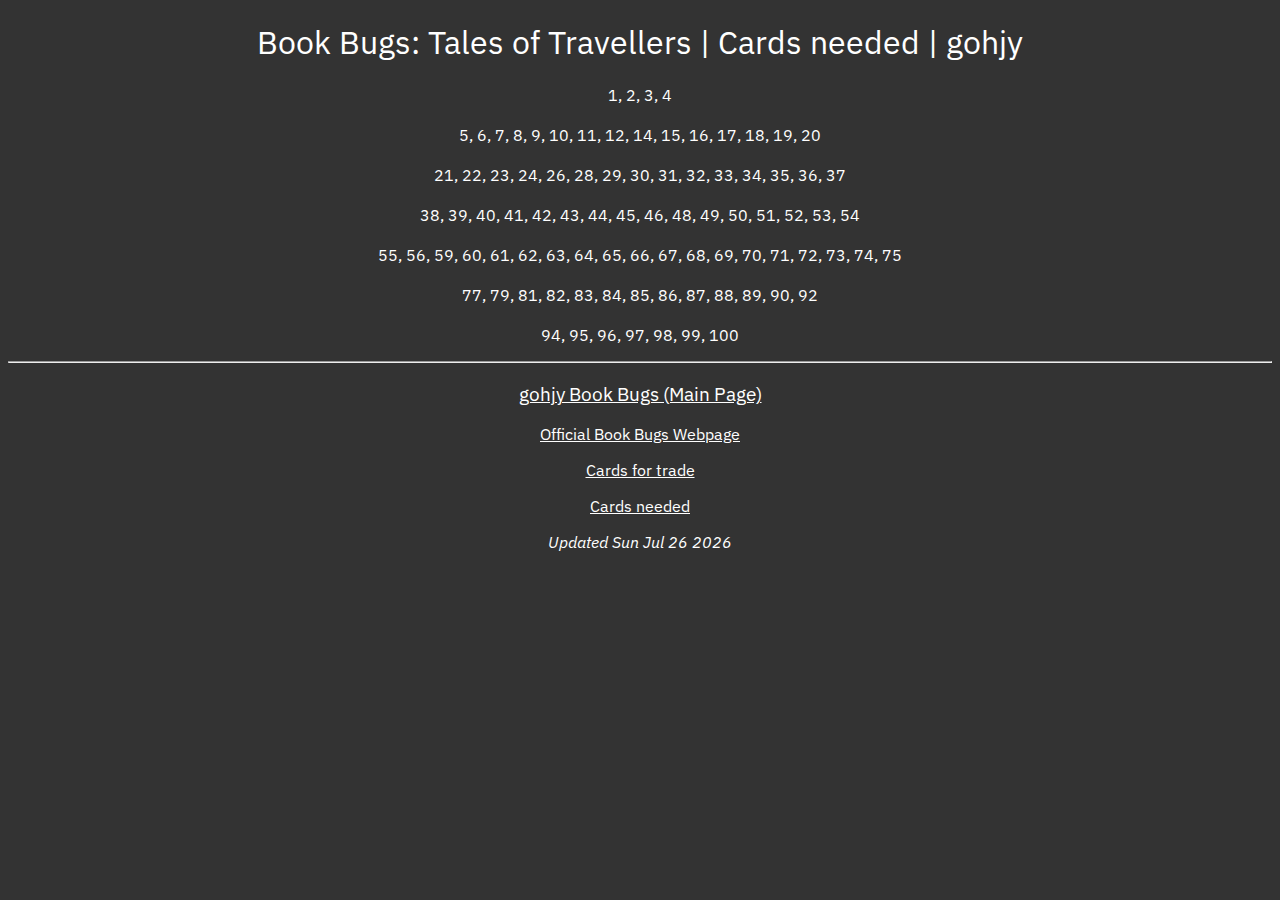
==== need.html @ 3fa36dfd "Initial commit" ====
<!DOCTYPE html>
<html>

<head>
  <meta charset="utf-8">
  <meta name="viewport" content="width=device-width">
  <title>gohjy - Cards needed - Book Bugs: Tales of Travellers</title>
  <link href="style.css" rel="stylesheet" type="text/css" />
</head>

<body>
  <h1>Book Bugs: Tales of Travellers | Cards needed | gohjy</h1>
	<p>
		1, 2, 3, 4 <br/><br/>
		5, 6, 7, 8, 9, 10, 11, 12, 14, 15, 16, 17, 18, 19, 20 <br/><br/>
		21, 22, 23, 24, 26, 28, 29, 30, 31, 32, 33, 34, 35, 36, 37 <br/><br/>
		38, 39, 40, 41, 42, 43, 44, 45, 46, 48, 49, 50, 51, 52, 53, 54 <br/><br/>
		55, 56, 59, 60, 61, 62, 63, 64, 65, 66, 67, 68, 69, 70, 71, 72, 73, 74, 75 <br/><br/>
		77, 79, 81, 82, 83, 84, 85, 86, 87, 88, 89, 90, 92 <br/><br/>
		94, 95, 96, 97, 98, 99, 100
	</p>
  <script src="script.js"></script>
</body>
</html>
---- style.css ----
@import url('https://fonts.googleapis.com/css2?family=IBM+Plex+Sans:ital,wght@0,100;0,200;0,300;0,400;0,500;0,600;0,700;1,100;1,200;1,300;1,400;1,500;1,600;1,700&display=swap');

h1, h2, h3, h4, h5, h6 {
	font-weight: normal;
}

body {
	font-family: "IBM Plex Sans", monospace;
	color: #ffffff;
	background-color: #333333;
	text-align: center;
}

table {
	border-style: solid;
	border-color: white;
	width: 100%;
}

a {
	color: white;
}
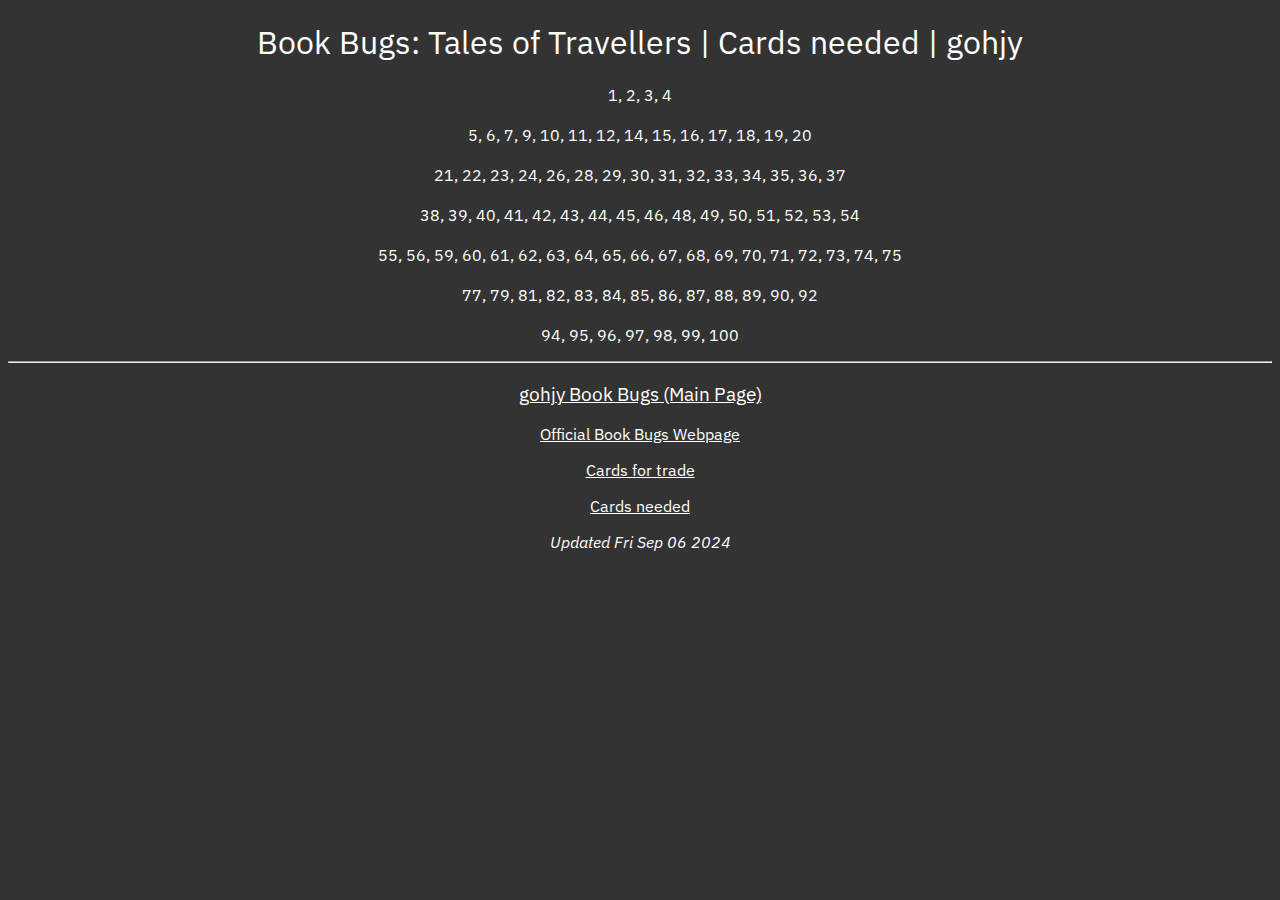
==== commit 5db7ad96: "6 Sep update" ====
--- a/need.html
+++ b/need.html
@@ -12,7 +12,7 @@
   <h1>Book Bugs: Tales of Travellers | Cards needed | gohjy</h1>
 	<p>
 		1, 2, 3, 4 <br/><br/>
-		5, 6, 7, 8, 9, 10, 11, 12, 14, 15, 16, 17, 18, 19, 20 <br/><br/>
+		5, 6, 7, 9, 10, 11, 12, 14, 15, 16, 17, 18, 19, 20 <br/><br/>
 		21, 22, 23, 24, 26, 28, 29, 30, 31, 32, 33, 34, 35, 36, 37 <br/><br/>
 		38, 39, 40, 41, 42, 43, 44, 45, 46, 48, 49, 50, 51, 52, 53, 54 <br/><br/>
 		55, 56, 59, 60, 61, 62, 63, 64, 65, 66, 67, 68, 69, 70, 71, 72, 73, 74, 75 <br/><br/>
